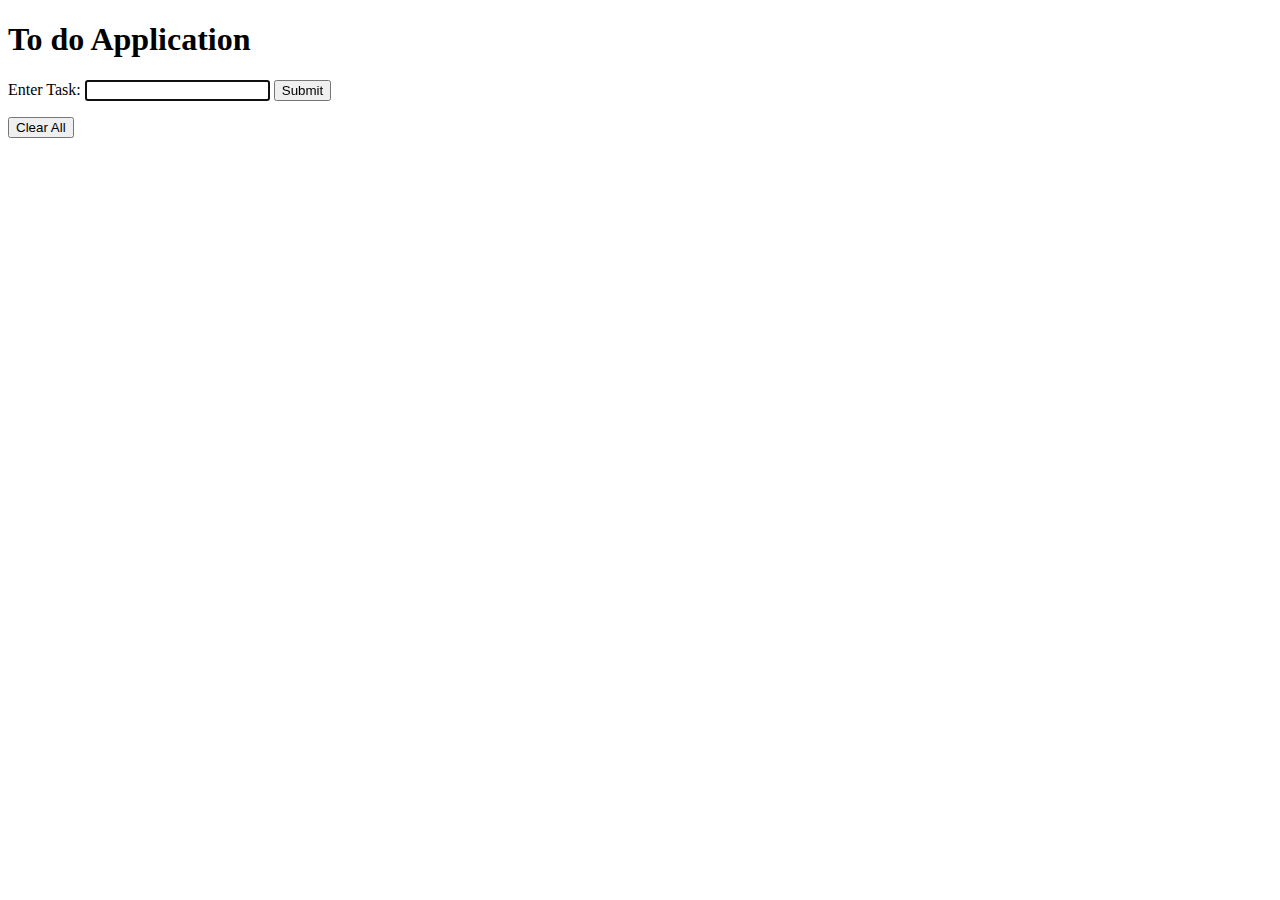
==== index.html @ 0d93d599 "add new files" ====
<!DOCTYPE html>
<html lang="en">

<head>
    <meta charset="UTF-8">
    <meta name="viewport" content="width=device-width, initial-scale=1.0">
    <title>JS Todos Exercise</title>
    <link rel="stylesheet" href="style.css">
</head>

<body>
    <h1>To do Application</h1>
    <!-- <form action="#" id="newTodoForm">-->
    <form action="#" id="newTodoForm">
        <label for="task">Enter Task:</label>
        <!-- <input type="text" name="task" id="task" autofocus>-->
        <input type="text" name="task" id="task" autofocus required>
        <!-- value in submit button-->
        <input type="submit" value="Submit">
    </form>
    <!-- Why not id in ul-->
    <ul id="todoList">

    </ul>
    <!-- clear all button -->
    <button class="clear">Clear All</button>

    <script src="app.js"></script>

</body>

</html>
---- style.css ----
.completed {
    text-decoration: line-through; 
}
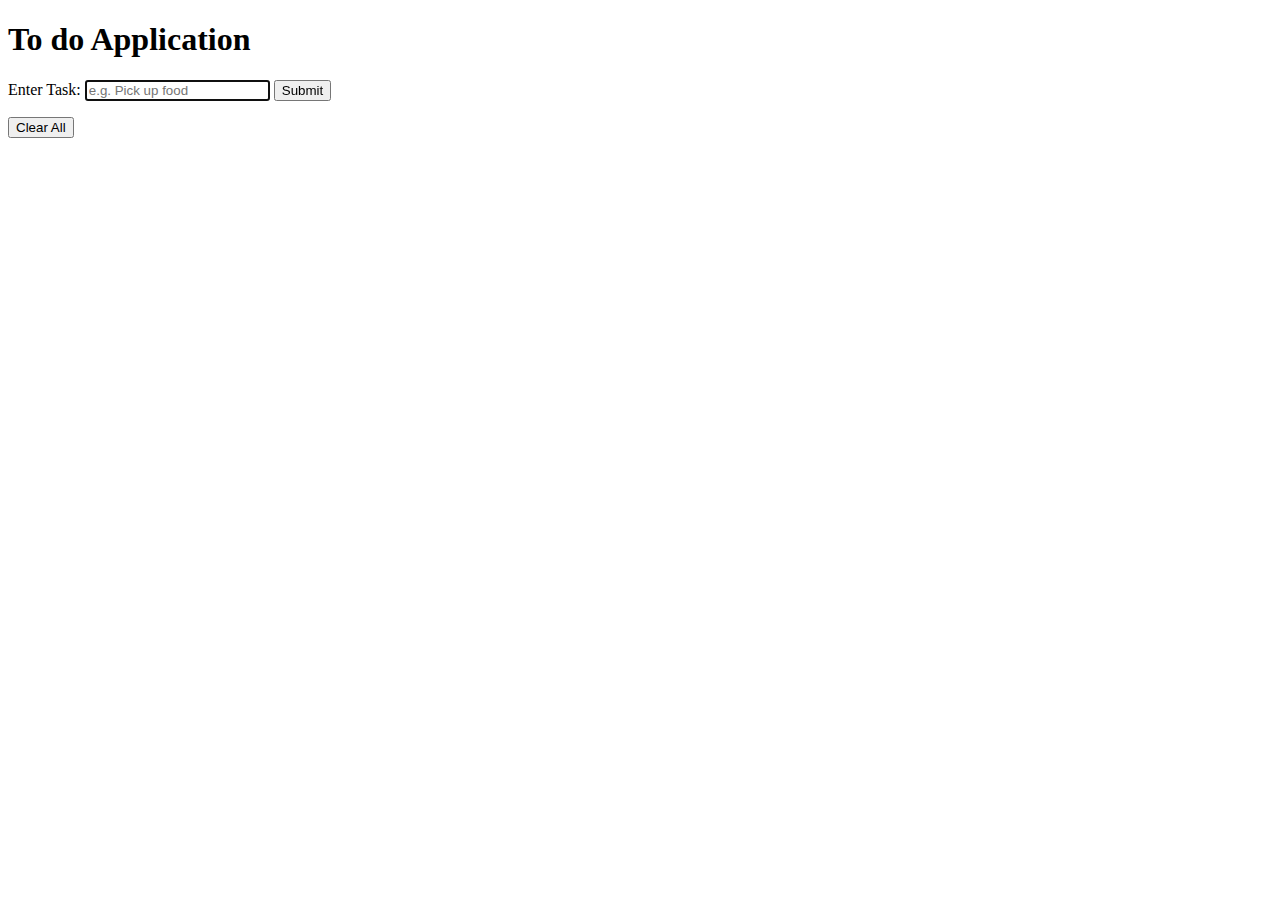
==== commit 6533835b: "refactor html code" ====
--- a/index.html
+++ b/index.html
@@ -14,7 +14,7 @@
     <form action="#" id="newTodoForm">
         <label for="task">Enter Task:</label>
         <!-- <input type="text" name="task" id="task" autofocus>-->
-        <input type="text" name="task" id="task" autofocus required>
+        <input type="text" name="task" id="task" placeholder="e.g. Pick up food" autofocus required>
         <!-- value in submit button-->
         <input type="submit" value="Submit">
     </form>
